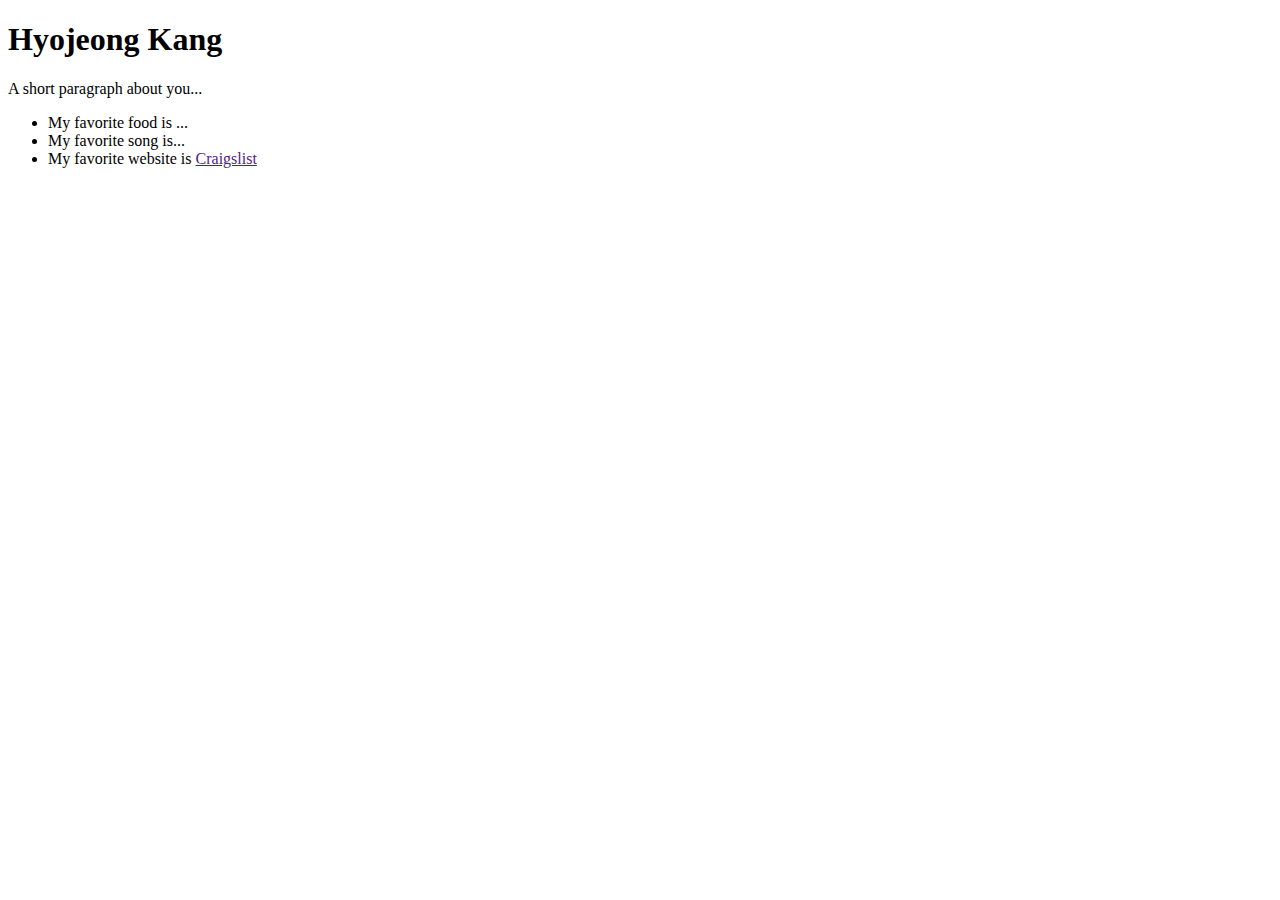
==== index.html @ 16d0b5f6 "added hompage to website" ====
<!DOCTYPE html>
<html>

<head>
  <title>Hyojeong's Website | UI Design Programming 1</title>
  <meta charset="utf-8" />
</head>

<body>

  <!-- this is where my code is-->
  <div id="grid">
    <div id="left-column" class="scroll">  

      <!-- my favorite pokemon -->
      <!-- <img src="https://archives.bulbagarden.net/media/upload/2/24/Spr_2c_054.png" alt="Psyduck" /> -->

      <!-- about me-->
      <h1>Hyojeong Kang</h1>  
      <p class="desc">A short paragraph about you...</p>
      <ul>
        <li>My favorite food is ...</li>
        <li>My favorite song is...</li>
        <li>My favorite website is <a href="">Craigslist</a></li>
      </ul>

    </div>
  </div>
</body>
</html>
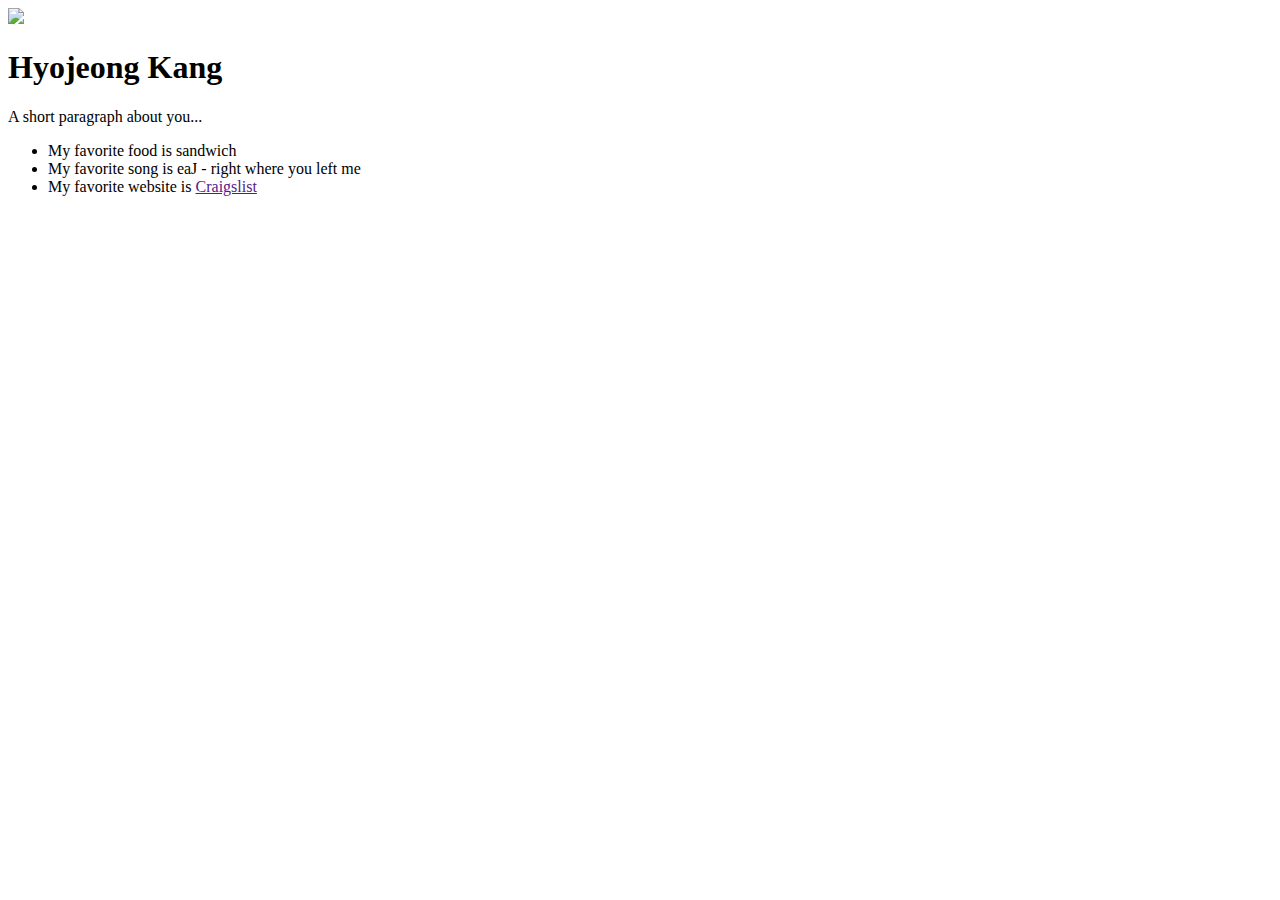
==== commit 83ec15b4: "add short paragraph" ====
--- a/index.html
+++ b/index.html
@@ -14,14 +14,14 @@
     <div id="left-column" class="scroll">  
 
       <!-- my favorite pokemon -->
-      <!-- <img src="https://archives.bulbagarden.net/media/upload/2/24/Spr_2c_054.png" alt="Psyduck" /> -->
+      <img src="https://i.imgur.com/ASGHVVW.png" />
 
       <!-- about me-->
       <h1>Hyojeong Kang</h1>  
       <p class="desc">A short paragraph about you...</p>
       <ul>
-        <li>My favorite food is ...</li>
-        <li>My favorite song is...</li>
+        <li>My favorite food is sandwich</li>
+        <li>My favorite song is eaJ - right where you left me</li>
         <li>My favorite website is <a href="">Craigslist</a></li>
       </ul>
 
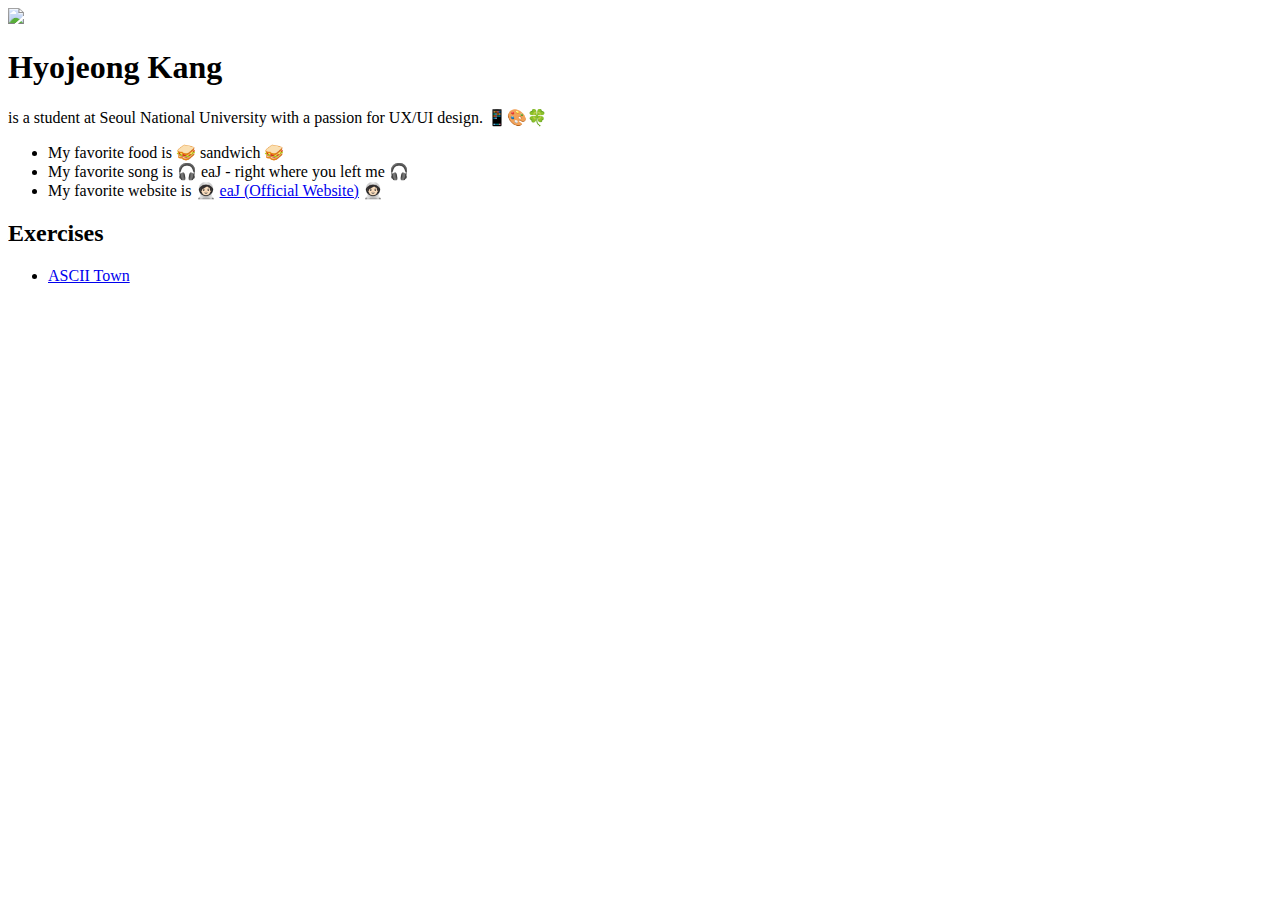
==== commit 79fe2a0f: "added ascii town" ====
--- a/index.html
+++ b/index.html
@@ -1,4 +1,4 @@
-  
+   
 <!DOCTYPE html>
 <html>
 
@@ -13,16 +13,22 @@
   <div id="grid">
     <div id="left-column" class="scroll">  
 
-      <!-- my favorite pokemon -->
+      <!-- my image -->
       <img src="https://i.imgur.com/ASGHVVW.png" />
 
       <!-- about me-->
       <h1>Hyojeong Kang</h1>  
-      <p class="desc">A short paragraph about you...</p>
+      <p class="desc">is a student at Seoul National University with a passion for UX/UI design. 📱🎨🍀</p>
       <ul>
-        <li>My favorite food is sandwich</li>
-        <li>My favorite song is eaJ - right where you left me</li>
-        <li>My favorite website is <a href="">Craigslist</a></li>
+        <li>My favorite food is 🥪 sandwich 🥪</li>
+        <li>My favorite song is 🎧 eaJ - right where you left me 🎧</li>
+        <li>My favorite website is 🧑🏻‍🚀 <a href="https://www.eajpark.com/">eaJ (Official Website)</a> 🧑🏻‍🚀</li>
+      </ul>
+
+      <!-- add project -->
+      <h2>Exercises</h2>
+      <ul>
+        <li><a href="ascii/exterior-hyojeong.html">ASCII Town</a></li>
       </ul>
 
     </div>
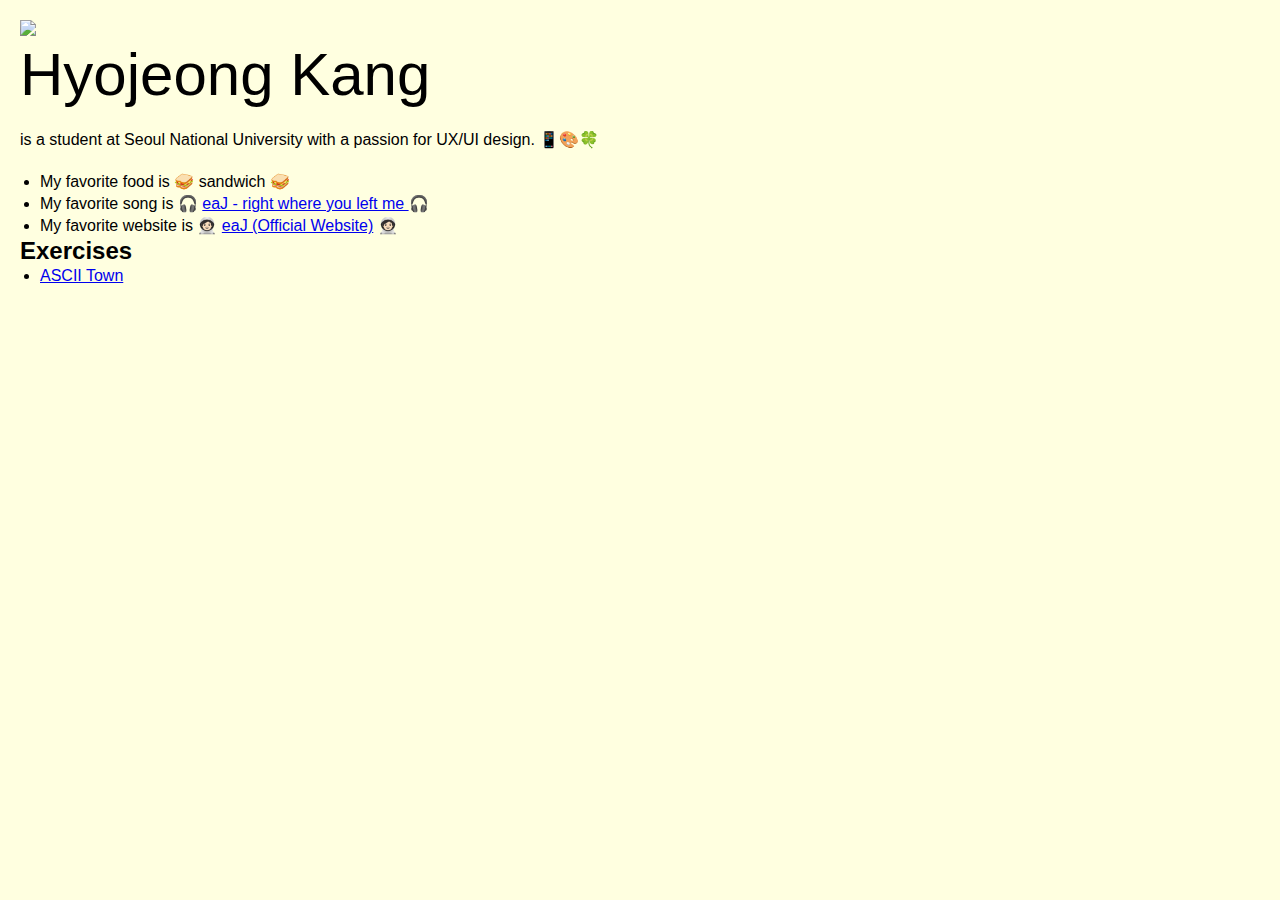
==== commit 7e6e629f: "add style" ====
--- a/index.html
+++ b/index.html
@@ -5,6 +5,8 @@
 <head>
   <title>Hyojeong's Website | UI Design Programming 1</title>
   <meta charset="utf-8" />
+  <link rel="stylesheet" type="text/css" href="assets/style.css">
+  <link rel="stylesheet" href="https://use.typekit.net/qzx6utn.css">
 </head>
 
 <body>
@@ -17,12 +19,13 @@
       <img src="https://i.imgur.com/ASGHVVW.png" />
 
       <!-- about me-->
-      <h1>Hyojeong Kang</h1>  
+      <h1><span class="cursive">Hyojeong Kang</h1>  
       <p class="desc">is a student at Seoul National University with a passion for UX/UI design. 📱🎨🍀</p>
       <ul>
         <li>My favorite food is 🥪 sandwich 🥪</li>
-        <li>My favorite song is 🎧 eaJ - right where you left me 🎧</li>
+        <li>My favorite song is 🎧 <a href="https://youtube.com/shorts/OrB7iNPP7v0?si=eEhLcG1_srrX_oA2">eaJ - right where you left me </a>🎧</li>
         <li>My favorite website is 🧑🏻‍🚀 <a href="https://www.eajpark.com/">eaJ (Official Website)</a> 🧑🏻‍🚀</li>
+
       </ul>
 
       <!-- add project -->
--- a/assets/style.css
+++ b/assets/style.css
@@ -0,0 +1,77 @@
+* {
+	margin:  0px;
+	padding:  0px;
+	box-sizing: border-box;
+}
+
+
+body {
+	background-color: lightyellow;
+}
+
+/* adjusting fonts */
+
+body {
+    color: black;
+    Font-family: arial;
+}
+
+.cursive {
+    font-family: "puntino", sans-serif;
+    font-weight: 100;
+    font-style: normal;
+    font-size: 60px;
+}
+
+body {
+	font-family: -apple-system, BlinkMacSystemFont, helvetica, arial, sans-serif;
+	transition: background 500ms ease;
+}
+
+p, li {
+	font-size:  16px;
+	line-height: 22px;
+}
+
+/* adjusting spacing */
+
+#left-column {
+	padding: 20px;
+}
+
+h1, p {
+	margin-bottom:  20px;
+}
+
+ul, ol {
+	margin-left: 20px;
+}
+
+img {
+	max-width: 100%;
+	height:  auto;
+}
+
+/* uncomment the code below to set the grid */
+
+/*#grid {
+	display: grid;
+	grid-template-columns: 1fr 1fr;
+}
+
+body {
+	overflow: hidden;
+}
+
+.scroll {
+	padding:  20px;
+	overflow: scroll;
+	height: 100vh;
+}
+
+#left-column {
+}
+
+#right-column {
+	background: #333;
+}*/